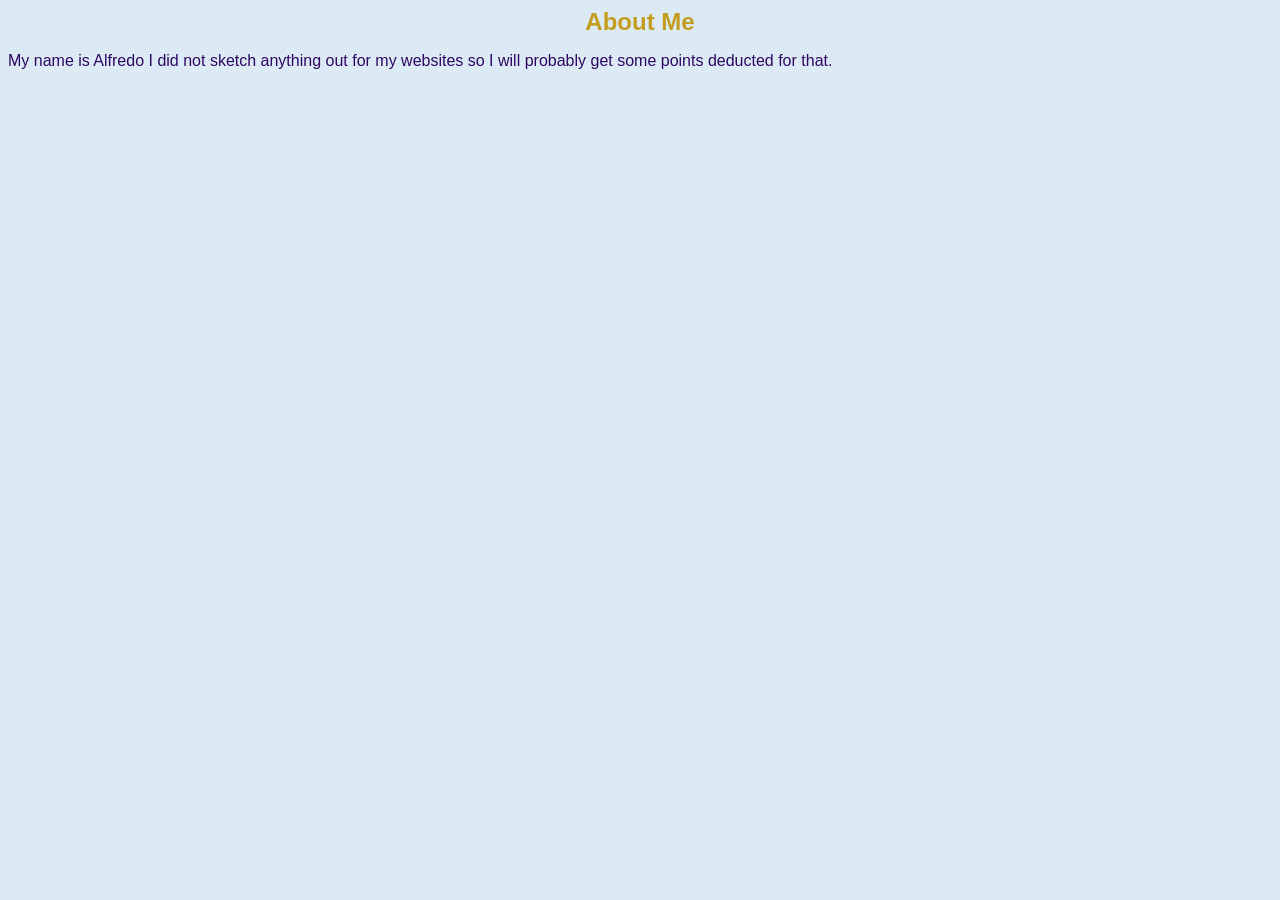
==== about.html @ 3dc72e0a "Create about.html with initial content Added basic structure for the About Me page." ====
<title>About Me</title>
<link rel="stylesheet" href="style.css">
</head>
<body>
    <h1>About Me</h1>
    <p> My name is Alfredo I did not sketch anything out for my websites so I will probably get some points deducted for that.
---- style.css ----
h1 {
    color: #c39d20;
    font-family: Arial, sans-serif;
    font-size: 24px;
}
body {
    background-color: #dceaf5;
    color: #2f0864;
    font-family: Arial, sans-serif;
    font-size: 16px;
}
h2 {
    color: #2f0864;
    font-family: Arial, sans-serif;
    font-size: 20px;
}
h3 {
    color: #2f0864;
    font-family: Arial, sans-serif;
    font-size: 18px;
}
h1, h2 {
    text-align: center;
}
.note {
    font-style: italic;
    color: #555;
}
.content-box {
    border: 3px solid #086060;
    padding: 10px;
    margin: 10px;
}
nav ul {
    list-style-type: none;
    padding: 10px;
    margin: 10px;
    border: 1px solid #078ebf;
}
nav a {
    text-decoration: none;
    color: #0a7191;
}
#main-header h1 {
    color: #2f0864;
    font-family: Arial, sans-serif;
    font-size: 24px;
}
footer {
    background-color: #092d4f;
    color: #f9f8f8f6;
    text-align: center;
    padding: 15px;
    margin: 10px;
    border: 3px solid #0b72a5;
}
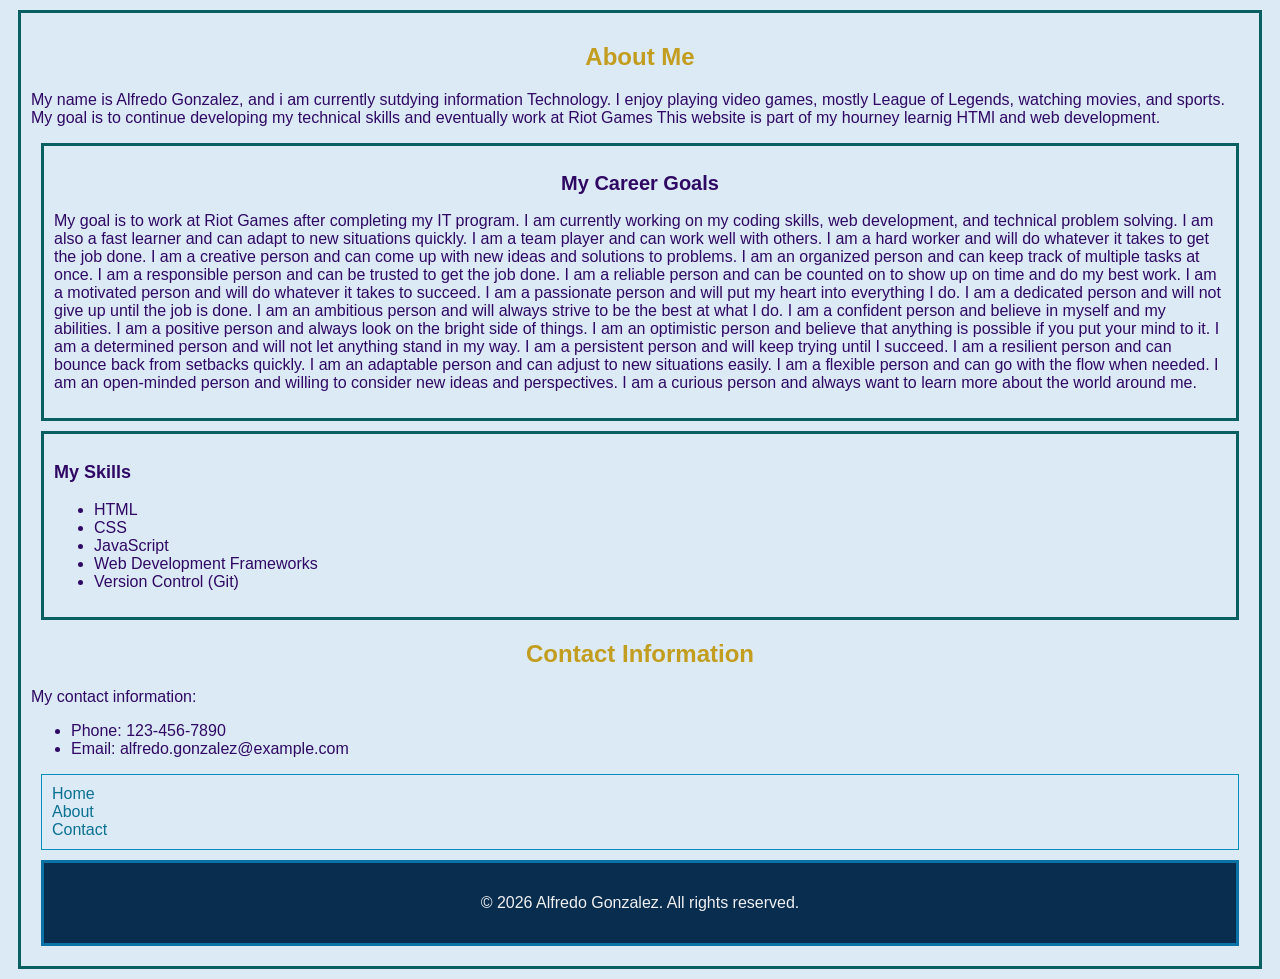
==== commit f16ff87e: "Revise about.html with personal and contact details Updated personal information and added career go" ====
--- a/about.html
+++ b/about.html
@@ -1,7 +1,54 @@
+<!DOCTYPE html>
+<html lang="en">
+<head>
+    <meta charset="UTF-8">
+    <meta name="viewport" content="width=device-width, initial-scale=1.0">
 <title>About Me</title>
 <link rel="stylesheet" href="style.css">
 </head>
 <body>
+    <header> 
+        <section class="content-box">
     <h1>About Me</h1>
-    <p> My name is Alfredo I did not sketch anything out for my websites so I will probably get some points deducted for that. 
-       
+    <p> My name is Alfredo Gonzalez, and i am currently sutdying information Technology.
+         I enjoy playing video games, mostly League of Legends, watching movies, and sports. 
+        My goal is to continue developing my technical skills and eventually work at Riot Games
+        This website is part of my hourney learnig HTMl and web development. 
+    </p>
+    <section class="content-box">
+    <h2>My Career Goals</h2>
+    <p>
+        My goal is to work at Riot Games
+        after completing my IT program. I am currently working on my coding skills, web development, and technical problem solving. I am also a fast learner and can adapt to new situations quickly. I am a team player and can work well with others. I am a hard worker and will do whatever it takes to get the job done. I am a creative person and can come up with new ideas and solutions to problems. I am an organized person and can keep track of multiple tasks at once. I am a responsible person and can be trusted to get the job done. I am a reliable person and can be counted on to show up on time and do my best work. I am a motivated person and will do whatever it takes to succeed. I am a passionate person and will put my heart into everything I do. I am a dedicated person and will not give up until the job is done. I am an ambitious person and will always strive to be the best at what I do. I am a confident person and believe in myself and my abilities. I am a positive person and always look on the bright side of things. I am an optimistic person and believe that anything is possible if you put your mind to it. I am a determined person and will not let anything stand in my way. I am a persistent person and will keep trying until I succeed. I am a resilient person and can bounce back from setbacks quickly. I am an adaptable person and can adjust to new situations easily. I am a flexible person and can go with the flow when needed. I am an open-minded person and willing to consider new ideas and perspectives. I am a curious person and always want to learn more about the world around me.
+    </p>
+</section>
+<section class="content-box">
+    <h3>My Skills</h3>
+    <ul>
+        <li>HTML</li>
+        <li>CSS</li>
+        <li>JavaScript</li>
+        <li>Web Development Frameworks</li>
+        <li>Version Control (Git)</li>
+    </ul>
+</section>
+</head>
+<body>
+    <h1>Contact Information</h1>
+    <p>My contact information:</p>
+    <ul>
+        <li>Phone: 123-456-7890</li>
+        <li>Email: alfredo.gonzalez@example.com</li>
+    </ul>
+</body>
+        <nav>
+        <ul>
+            <li><a href="index.html">Home</a></li>
+            <li><a href="about.html">About</a></li>
+            <li><a href="contact.html">Contact</a></li>
+        </ul>
+    </nav> 
+    <footer>
+    <p>&copy; 2026 Alfredo Gonzalez. All rights reserved.</p> 
+    </footer>
+    </body>  
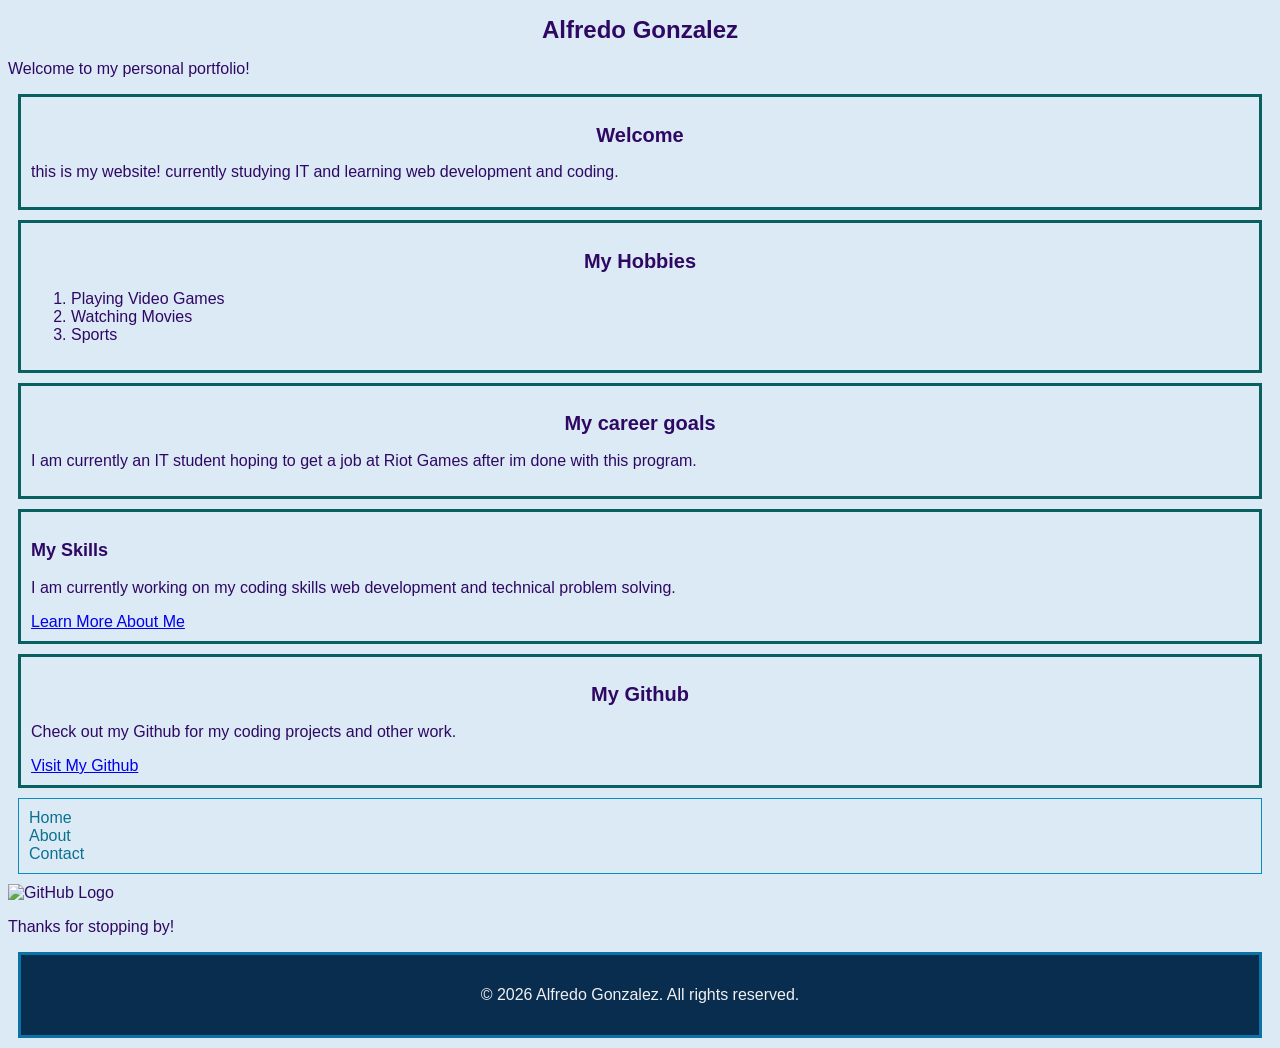
==== commit e020acec: "Revise about.html with updated content and structure Updated the content and structure of the about." ====
--- a/about.html
+++ b/about.html
@@ -3,52 +3,72 @@
 <head>
     <meta charset="UTF-8">
     <meta name="viewport" content="width=device-width, initial-scale=1.0">
-<title>About Me</title>
-<link rel="stylesheet" href="style.css">
+    <title>Alfredo Gonzalez</title>
+    <link href="https://fonts.googleapis.com/css2?family=Open+Sans&family=Roboto&display=swap" rel="stylesheet">
+    <link rel="stylesheet" href="style.css">
 </head>
 <body>
-    <header> 
+    <header id="main-header">   
+        <h1>Alfredo Gonzalez</h1>
+    </header>
+        <main class="container">
+            <p>Welcome to my personal portfolio!</p>
+            <section class="content-box">
+                <h2>Welcome</h2>
+                <p>
+                    this is my website! 
+                    currently studying IT and learning web development
+                    and coding.
+                </p>
+                </section> 
         <section class="content-box">
-    <h1>About Me</h1>
-    <p> My name is Alfredo Gonzalez, and i am currently sutdying information Technology.
-         I enjoy playing video games, mostly League of Legends, watching movies, and sports. 
-        My goal is to continue developing my technical skills and eventually work at Riot Games
-        This website is part of my hourney learnig HTMl and web development. 
+    <h2>My Hobbies</h2>
+    <ol>
+        <li>Playing Video Games</li>
+        <li>Watching Movies</li>
+        <li>Sports</li>
+    </ol>
+    </section>  
+    <section class="content-box">
+        <h2>My career goals</h2>
+        <p>I am currently an IT student hoping to get a job at Riot Games
+            after im done with this program.   
     </p>
+    </section>
     <section class="content-box">
-    <h2>My Career Goals</h2>
-    <p>
-        My goal is to work at Riot Games
-        after completing my IT program. I am currently working on my coding skills, web development, and technical problem solving. I am also a fast learner and can adapt to new situations quickly. I am a team player and can work well with others. I am a hard worker and will do whatever it takes to get the job done. I am a creative person and can come up with new ideas and solutions to problems. I am an organized person and can keep track of multiple tasks at once. I am a responsible person and can be trusted to get the job done. I am a reliable person and can be counted on to show up on time and do my best work. I am a motivated person and will do whatever it takes to succeed. I am a passionate person and will put my heart into everything I do. I am a dedicated person and will not give up until the job is done. I am an ambitious person and will always strive to be the best at what I do. I am a confident person and believe in myself and my abilities. I am a positive person and always look on the bright side of things. I am an optimistic person and believe that anything is possible if you put your mind to it. I am a determined person and will not let anything stand in my way. I am a persistent person and will keep trying until I succeed. I am a resilient person and can bounce back from setbacks quickly. I am an adaptable person and can adjust to new situations easily. I am a flexible person and can go with the flow when needed. I am an open-minded person and willing to consider new ideas and perspectives. I am a curious person and always want to learn more about the world around me.
+    <h3>My Skills</h3>
+    <p>I am currently working on my coding skills
+        web development and technical problem solving. 
     </p>
-</section>
-<section class="content-box">
-    <h3>My Skills</h3>
-    <ul>
-        <li>HTML</li>
-        <li>CSS</li>
-        <li>JavaScript</li>
-        <li>Web Development Frameworks</li>
-        <li>Version Control (Git)</li>
-    </ul>
-</section>
-</head>
-<body>
-    <h1>Contact Information</h1>
-    <p>My contact information:</p>
-    <ul>
-        <li>Phone: 123-456-7890</li>
-        <li>Email: alfredo.gonzalez@example.com</li>
-    </ul>
-</body>
-        <nav>
+
+    <a class="button-link" href="about.html">Learn More About Me</a>
+    </section>
+    <section class="content-box">
+        <h2>My Github</h2>
+        <p>Check out my Github for my coding projects and other work.</p>
+    <a
+        class="button-link" 
+        href="https://github.com/agonzalez04"
+        target="_blank"
+        rel="noopener noreferrer"
+        >Visit My Github
+    </a>   
+    </section>
+    <nav aria-label="Main Navigation">
         <ul>
             <li><a href="index.html">Home</a></li>
             <li><a href="about.html">About</a></li>
             <li><a href="contact.html">Contact</a></li>
         </ul>
     </nav> 
-    <footer>
-    <p>&copy; 2026 Alfredo Gonzalez. All rights reserved.</p> 
+        <img src="https://cdn-icons-png.flaticon.com/512/25/25231.png" alt="GitHub Logo" width="30" height="30">
+<p class="closing-message">
+    Thanks for stopping by!
+</p>
+</main>     
+<footer>
+    <p>
+        &copy; 2026 Alfredo Gonzalez. All rights reserved.</p>
     </footer>
     </body>  
+</html>
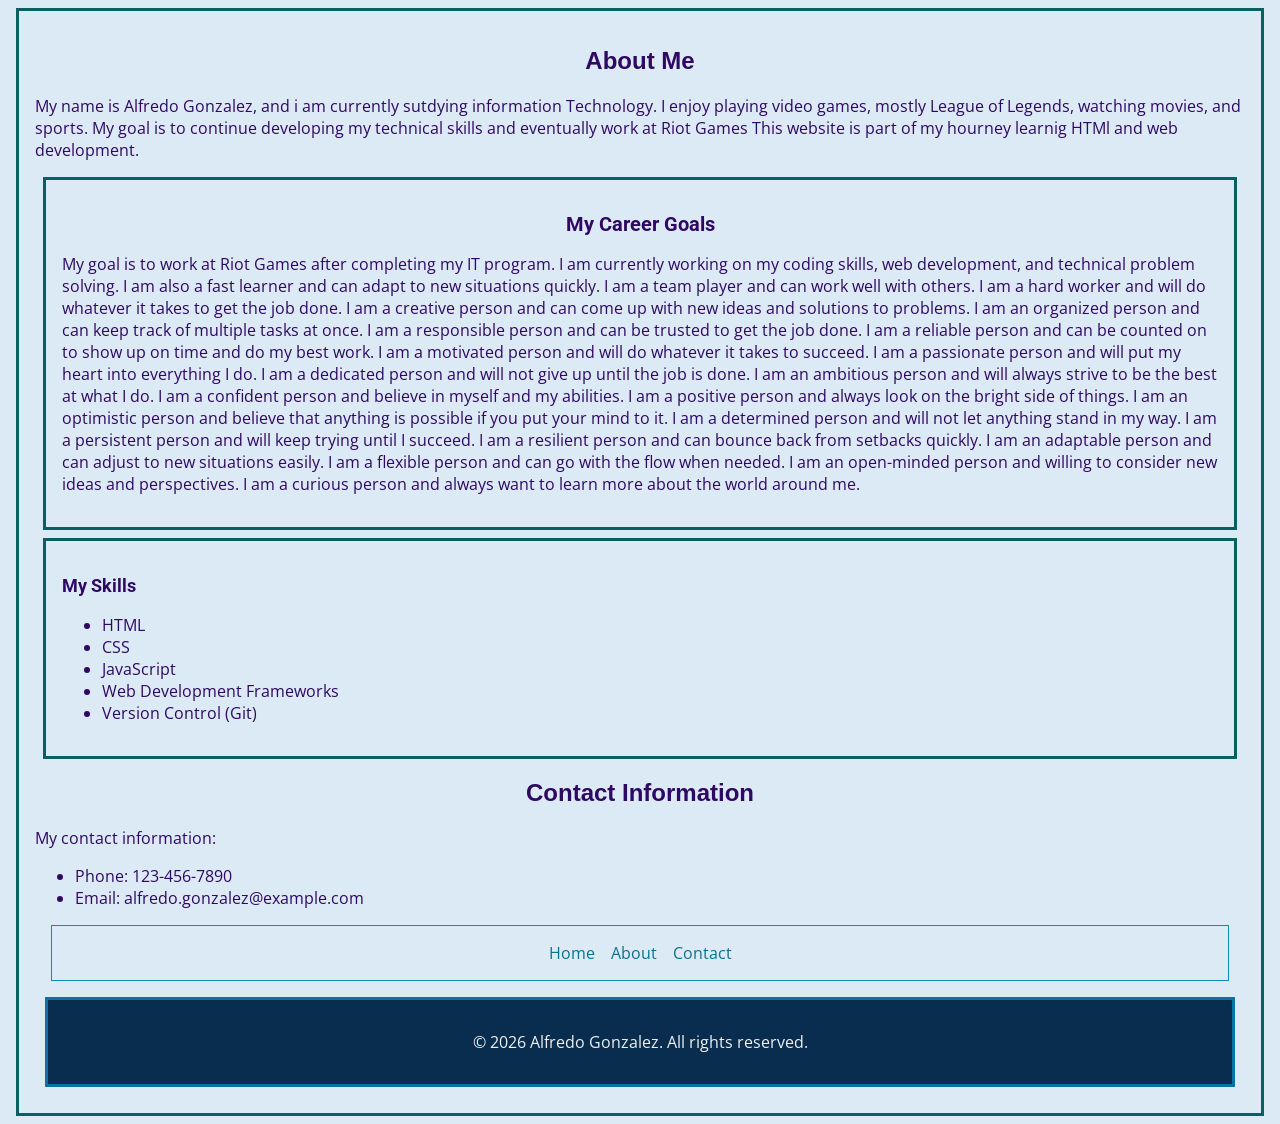
==== commit 73658d18: "Update about.html" ====
--- a/about.html
+++ b/about.html
@@ -3,72 +3,53 @@
 <head>
     <meta charset="UTF-8">
     <meta name="viewport" content="width=device-width, initial-scale=1.0">
-    <title>Alfredo Gonzalez</title>
-    <link href="https://fonts.googleapis.com/css2?family=Open+Sans&family=Roboto&display=swap" rel="stylesheet">
-    <link rel="stylesheet" href="style.css">
+<title>About Me</title>
+<link href="https://fonts.googleapis.com/css2?family=Open+Sans&family=Roboto&display=swap" rel="stylesheet">
+<link rel="stylesheet" href="style.css">
 </head>
 <body>
-    <header id="main-header">   
-        <h1>Alfredo Gonzalez</h1>
-    </header>
-        <main class="container">
-            <p>Welcome to my personal portfolio!</p>
-            <section class="content-box">
-                <h2>Welcome</h2>
-                <p>
-                    this is my website! 
-                    currently studying IT and learning web development
-                    and coding.
-                </p>
-                </section> 
+    <header id="main-header">
         <section class="content-box">
-    <h2>My Hobbies</h2>
-    <ol>
-        <li>Playing Video Games</li>
-        <li>Watching Movies</li>
-        <li>Sports</li>
-    </ol>
-    </section>  
+    <h1>About Me</h1>
+    <p> My name is Alfredo Gonzalez, and i am currently sutdying information Technology.
+         I enjoy playing video games, mostly League of Legends, watching movies, and sports. 
+        My goal is to continue developing my technical skills and eventually work at Riot Games
+        This website is part of my hourney learnig HTMl and web development. 
+    </p>
     <section class="content-box">
-        <h2>My career goals</h2>
-        <p>I am currently an IT student hoping to get a job at Riot Games
-            after im done with this program.   
+    <h2>My Career Goals</h2>
+    <p>
+        My goal is to work at Riot Games
+        after completing my IT program. I am currently working on my coding skills, web development, and technical problem solving. I am also a fast learner and can adapt to new situations quickly. I am a team player and can work well with others. I am a hard worker and will do whatever it takes to get the job done. I am a creative person and can come up with new ideas and solutions to problems. I am an organized person and can keep track of multiple tasks at once. I am a responsible person and can be trusted to get the job done. I am a reliable person and can be counted on to show up on time and do my best work. I am a motivated person and will do whatever it takes to succeed. I am a passionate person and will put my heart into everything I do. I am a dedicated person and will not give up until the job is done. I am an ambitious person and will always strive to be the best at what I do. I am a confident person and believe in myself and my abilities. I am a positive person and always look on the bright side of things. I am an optimistic person and believe that anything is possible if you put your mind to it. I am a determined person and will not let anything stand in my way. I am a persistent person and will keep trying until I succeed. I am a resilient person and can bounce back from setbacks quickly. I am an adaptable person and can adjust to new situations easily. I am a flexible person and can go with the flow when needed. I am an open-minded person and willing to consider new ideas and perspectives. I am a curious person and always want to learn more about the world around me.
     </p>
-    </section>
-    <section class="content-box">
+</section>
+<section class="content-box">
     <h3>My Skills</h3>
-    <p>I am currently working on my coding skills
-        web development and technical problem solving. 
-    </p>
-
-    <a class="button-link" href="about.html">Learn More About Me</a>
-    </section>
-    <section class="content-box">
-        <h2>My Github</h2>
-        <p>Check out my Github for my coding projects and other work.</p>
-    <a
-        class="button-link" 
-        href="https://github.com/agonzalez04"
-        target="_blank"
-        rel="noopener noreferrer"
-        >Visit My Github
-    </a>   
-    </section>
-    <nav aria-label="Main Navigation">
+    <ul>
+        <li>HTML</li>
+        <li>CSS</li>
+        <li>JavaScript</li>
+        <li>Web Development Frameworks</li>
+        <li>Version Control (Git)</li>
+    </ul>
+</section>
+</head>
+<body>
+    <h1>Contact Information</h1>
+    <p>My contact information:</p>
+    <ul>
+        <li>Phone: 123-456-7890</li>
+        <li>Email: alfredo.gonzalez@example.com</li>
+    </ul>
+</body>
+        <nav>
         <ul>
             <li><a href="index.html">Home</a></li>
             <li><a href="about.html">About</a></li>
             <li><a href="contact.html">Contact</a></li>
         </ul>
     </nav> 
-        <img src="https://cdn-icons-png.flaticon.com/512/25/25231.png" alt="GitHub Logo" width="30" height="30">
-<p class="closing-message">
-    Thanks for stopping by!
-</p>
-</main>     
-<footer>
-    <p>
-        &copy; 2026 Alfredo Gonzalez. All rights reserved.</p>
+    <footer>
+    <p>&copy; 2026 Alfredo Gonzalez. All rights reserved.</p> 
     </footer>
     </body>  
-</html>
--- a/style.css
+++ b/style.css
@@ -6,17 +6,17 @@
 body {
     background-color: #dceaf5;
     color: #2f0864;
-    font-family: Arial, sans-serif;
+    font-family: "Open Sans", sans-serif;
     font-size: 16px;
 }
 h2 {
     color: #2f0864;
-    font-family: Arial, sans-serif;
+    font-family: "Roboto", sans-serif;
     font-size: 20px;
 }
 h3 {
     color: #2f0864;
-    font-family: Arial, sans-serif;
+    font-family: "Roboto", sans-serif;
     font-size: 18px;
 }
 h1, h2 {
@@ -28,13 +28,16 @@
 }
 .content-box {
     border: 3px solid #086060;
-    padding: 10px;
-    margin: 10px;
+    padding: 16px;
+    margin: 16px;
 }
 nav ul {
+    display: flex;
+    justify-content: center;
+    gap: 16px;
     list-style-type: none;
-    padding: 10px;
-    margin: 10px;
+    padding: 16px;
+    margin: 16px;
     border: 1px solid #078ebf;
 }
 nav a {
@@ -54,3 +57,38 @@
     margin: 10px;
     border: 3px solid #0b72a5;
 }
+@media (max-width: 768px) {
+}.content-box {
+    border: 3px solid #086060;
+    padding: 16px;
+    margin: 8px;
+}
+nav ul {
+    flex-wrap: wrap;
+}   
+
+@media (max-width: 480px) {
+    h1 {
+        font-size: 20px;
+    }
+    .content-box {
+        padding: 8px;
+        margin: 8px;
+    }  
+    nav ul {
+        flex-direction: column;
+        align-items: center;
+    }
+
+}
+img {
+    max-width: 100%;
+    height: auto;
+}
+.container {
+    max-width: 1200px;
+    margin: auto;
+}
+*{
+    box-sizing: border-box;
+}
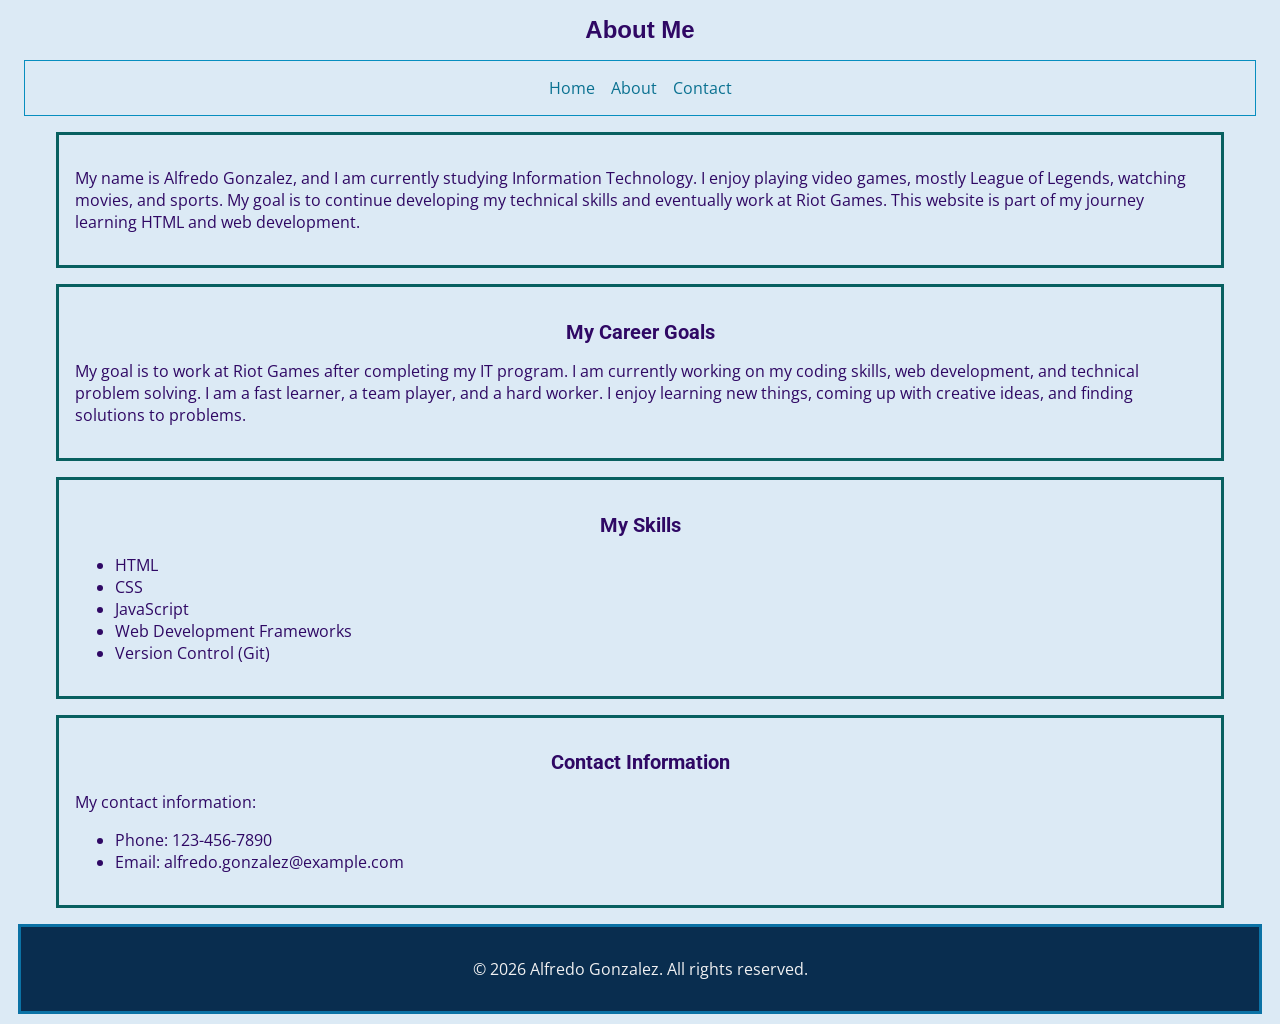
==== commit 3191ec3e: "Refactor about.html for better content structure Updated the content and structure of the about.html" ====
--- a/about.html
+++ b/about.html
@@ -1,30 +1,58 @@
+
 <!DOCTYPE html>
 <html lang="en">
 <head>
     <meta charset="UTF-8">
     <meta name="viewport" content="width=device-width, initial-scale=1.0">
-<title>About Me</title>
-<link href="https://fonts.googleapis.com/css2?family=Open+Sans&family=Roboto&display=swap" rel="stylesheet">
-<link rel="stylesheet" href="style.css">
+    <title>About Me</title>
+    <link href="https://fonts.googleapis.com/css2?family=Open+Sans&family=Roboto&display=swap" rel="stylesheet">
+    <link rel="stylesheet" href="style.css">
 </head>
 <body>
+
     <header id="main-header">
-        <section class="content-box">
-    <h1>About Me</h1>
-    <p> My name is Alfredo Gonzalez, and i am currently sutdying information Technology.
-         I enjoy playing video games, mostly League of Legends, watching movies, and sports. 
-        My goal is to continue developing my technical skills and eventually work at Riot Games
-        This website is part of my hourney learnig HTMl and web development. 
+        <h1>About Me</h1>
+    </header>
+
+    <nav aria-label="Main Navigation">
+        <ul>
+            <li><a href="index.html">Home</a></li>
+            <li><a href="about.html" aria-current="page">About</a></li>
+            <li><a href="contact.html">Contact</a></li>
+        </ul>
+    </nav>
+
+    <main class="container">
+
+    <section class="content-box">
+        <p>
+        My name is Alfredo Gonzalez, and I am currently
+        studying Information Technology. I enjoy playing
+        video games, mostly League of Legends, watching
+        movies, and sports.
+
+    My goal is to continue developing my technical
+    skills and eventually work at Riot Games.
+    This website is part of my journey learning
+    HTML and web development.
     </p>
-    <section class="content-box">
+</section>
+
+<section class="content-box">
     <h2>My Career Goals</h2>
     <p>
-        My goal is to work at Riot Games
-        after completing my IT program. I am currently working on my coding skills, web development, and technical problem solving. I am also a fast learner and can adapt to new situations quickly. I am a team player and can work well with others. I am a hard worker and will do whatever it takes to get the job done. I am a creative person and can come up with new ideas and solutions to problems. I am an organized person and can keep track of multiple tasks at once. I am a responsible person and can be trusted to get the job done. I am a reliable person and can be counted on to show up on time and do my best work. I am a motivated person and will do whatever it takes to succeed. I am a passionate person and will put my heart into everything I do. I am a dedicated person and will not give up until the job is done. I am an ambitious person and will always strive to be the best at what I do. I am a confident person and believe in myself and my abilities. I am a positive person and always look on the bright side of things. I am an optimistic person and believe that anything is possible if you put your mind to it. I am a determined person and will not let anything stand in my way. I am a persistent person and will keep trying until I succeed. I am a resilient person and can bounce back from setbacks quickly. I am an adaptable person and can adjust to new situations easily. I am a flexible person and can go with the flow when needed. I am an open-minded person and willing to consider new ideas and perspectives. I am a curious person and always want to learn more about the world around me.
-    </p>
-</section>
+        My goal is to work at Riot Games after completing
+        my IT program. I am currently working on my coding
+        skills, web development, and technical problem solving.
+
+        I am a fast learner, a team player, and a hard worker.
+        I enjoy learning new things, coming up with creative
+        ideas, and finding solutions to problems.
+        </p>
+    </section>
+
 <section class="content-box">
-    <h3>My Skills</h3>
+    <h2>My Skills</h2>
     <ul>
         <li>HTML</li>
         <li>CSS</li>
@@ -33,23 +61,21 @@
         <li>Version Control (Git)</li>
     </ul>
 </section>
-</head>
-<body>
-    <h1>Contact Information</h1>
+
+<section class="content-box">
+    <h2>Contact Information</h2>
     <p>My contact information:</p>
     <ul>
         <li>Phone: 123-456-7890</li>
         <li>Email: alfredo.gonzalez@example.com</li>
     </ul>
+    </section>
+
+    </main>
+
+    <footer>
+        <p>&copy; 2026 Alfredo Gonzalez. All rights reserved.</p>
+    </footer>
+
 </body>
-        <nav>
-        <ul>
-            <li><a href="index.html">Home</a></li>
-            <li><a href="about.html">About</a></li>
-            <li><a href="contact.html">Contact</a></li>
-        </ul>
-    </nav> 
-    <footer>
-    <p>&copy; 2026 Alfredo Gonzalez. All rights reserved.</p> 
-    </footer>
-    </body>  
+</html>
--- a/style.css
+++ b/style.css
@@ -57,15 +57,17 @@
     margin: 10px;
     border: 3px solid #0b72a5;
 }
+
 @media (max-width: 768px) {
-}.content-box {
-    border: 3px solid #086060;
-    padding: 16px;
-    margin: 8px;
+    .content-box {
+        padding: 16px;
+        margin: 8px;
+    }
+
+    nav ul {
+        flex-wrap: wrap;
+    }
 }
-nav ul {
-    flex-wrap: wrap;
-}   
 
 @media (max-width: 480px) {
     h1 {
@@ -79,7 +81,6 @@
         flex-direction: column;
         align-items: center;
     }
-
 }
 img {
     max-width: 100%;
@@ -89,6 +90,27 @@
     max-width: 1200px;
     margin: auto;
 }
+.my-grid {
+    display: grid;
+    grid-template-columns: 1fr 1fr;
+    gap: 16px;
+}
 *{
     box-sizing: border-box;
 }
+.container {
+    max-width: 1200px;
+    width : 100%;
+    margin: auto;
+}
+.content-box {
+    min-width: 0;   
+    overflow-wrap: break-word;
+
+}
+@media (max-width: 768px) {
+    .my-grid {
+        display: grid;
+        grid-template-columns: 1fr;
+    }
+}
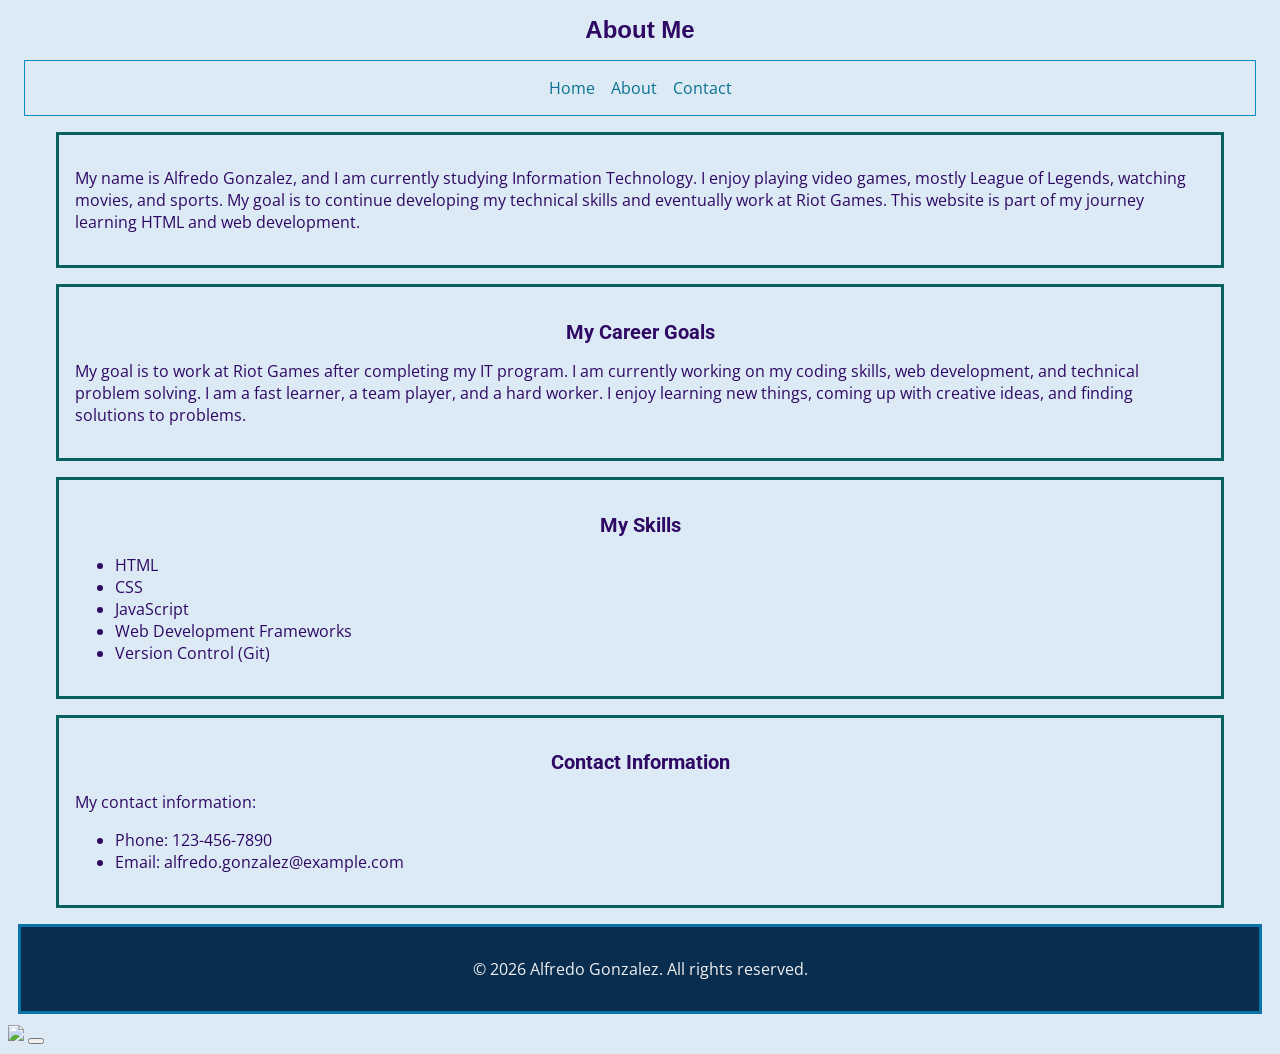
==== commit 94bc839d: "Add image, link, and button to about.html" ====
--- a/about.html
+++ b/about.html
@@ -79,3 +79,12 @@
 
 </body>
 </html>
+
+
+<img src="images/test.png">
+
+
+<a href="about.html"></a>
+
+
+<button type="button"></button>
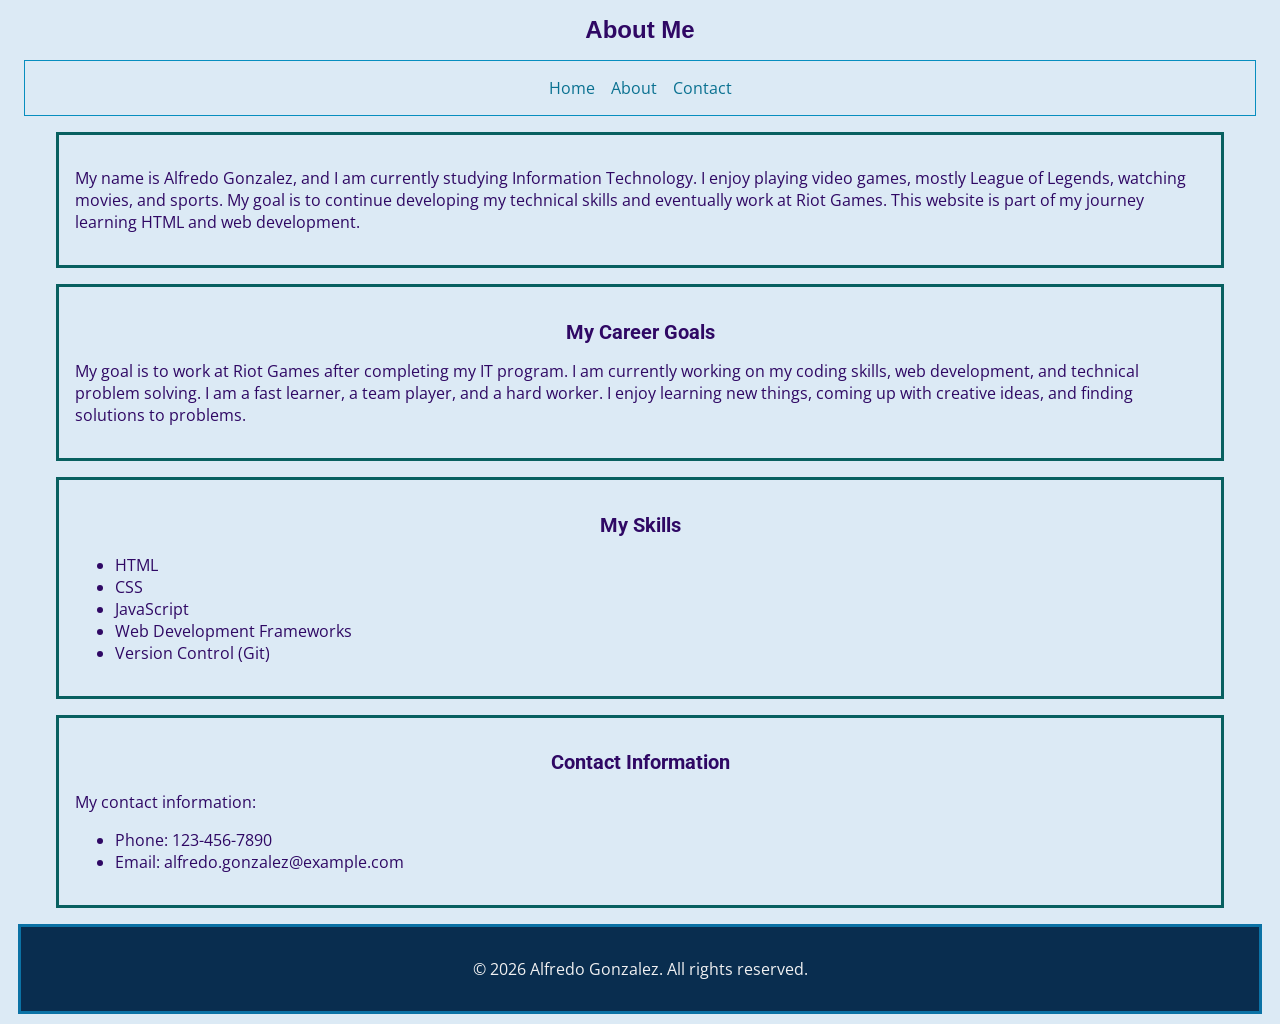
==== commit b0e47dc8: "Clean up unused elements in about.html Removed unused image, link, and button elements from about.ht" ====
--- a/about.html
+++ b/about.html
@@ -79,12 +79,3 @@
 
 </body>
 </html>
-
-
-<img src="images/test.png">
-
-
-<a href="about.html"></a>
-
-
-<button type="button"></button>
